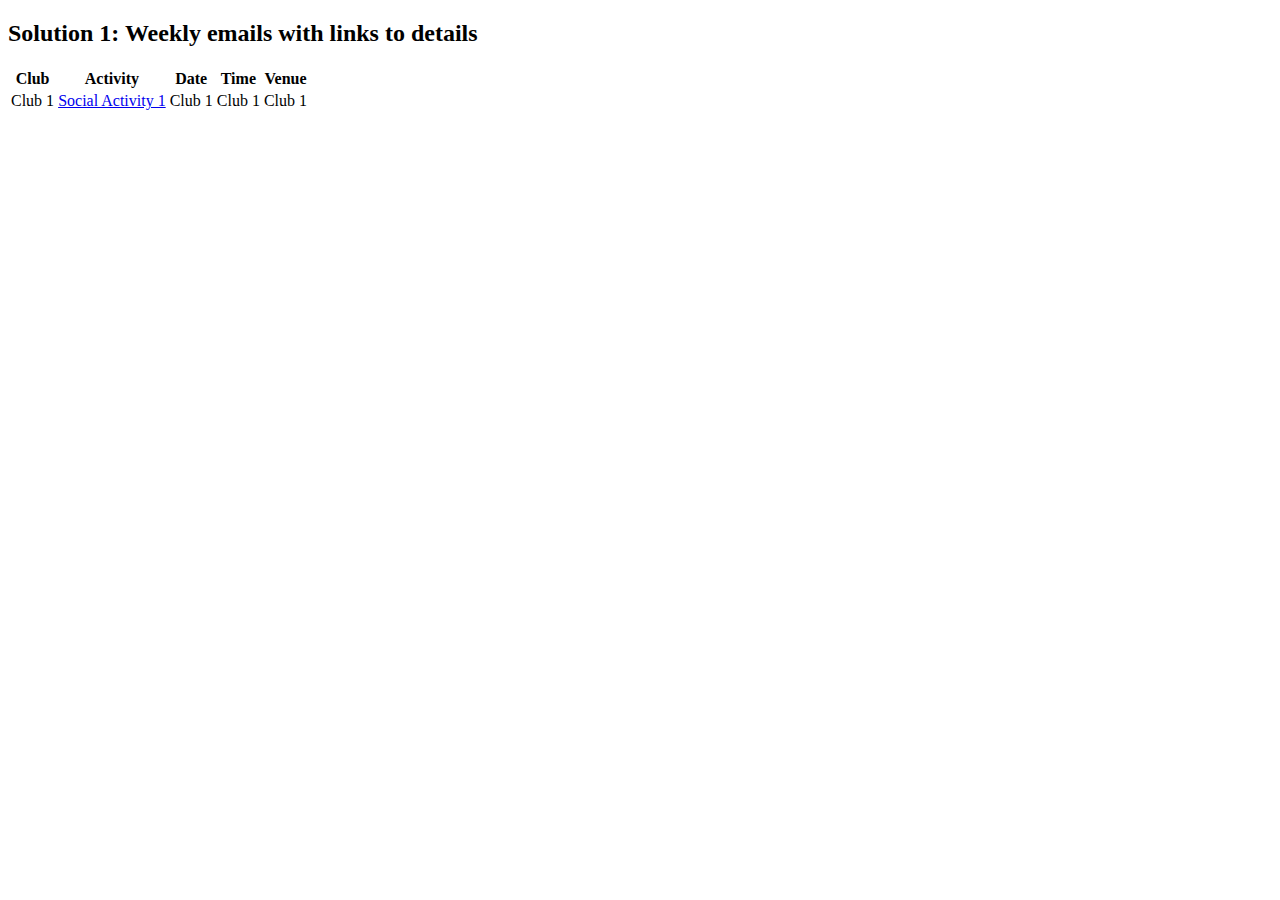
==== index.html @ f97347d1 "initial commit 2" ====
<!DOCTYPE html>
<html lang="en">
<head>
  <meta charset="UTF-8">
  <meta name="viewport" content="width=device-width, initial-scale=1.0">
  <title>Survey on Student Activity Emails</title>
  <link rel="stylesheet" href="css/index.css">
</head>
<body>
<section>
  <h2>
    Solution 1: Weekly emails with links to details
  </h2>
  <table>
    <thead>
    <tr>
      <th>Club</th>
      <th>Activity</th>
      <th>Date</th>
      <th>Time</th>
      <th>Venue</th>
    </tr>
    </thead>
    <tbody>
    <tr>
      <td>Club 1</td>
      <td><a href="/activities/social-1.html">Social Activity 1</td>
      <td>Club 1</td>
      <td>Club 1</td>
      <td>Club 1</td>
    </tr>

    </tbody>
  </table>
</section>
<section>

</section>
<section>

</section>
</body>
</html>
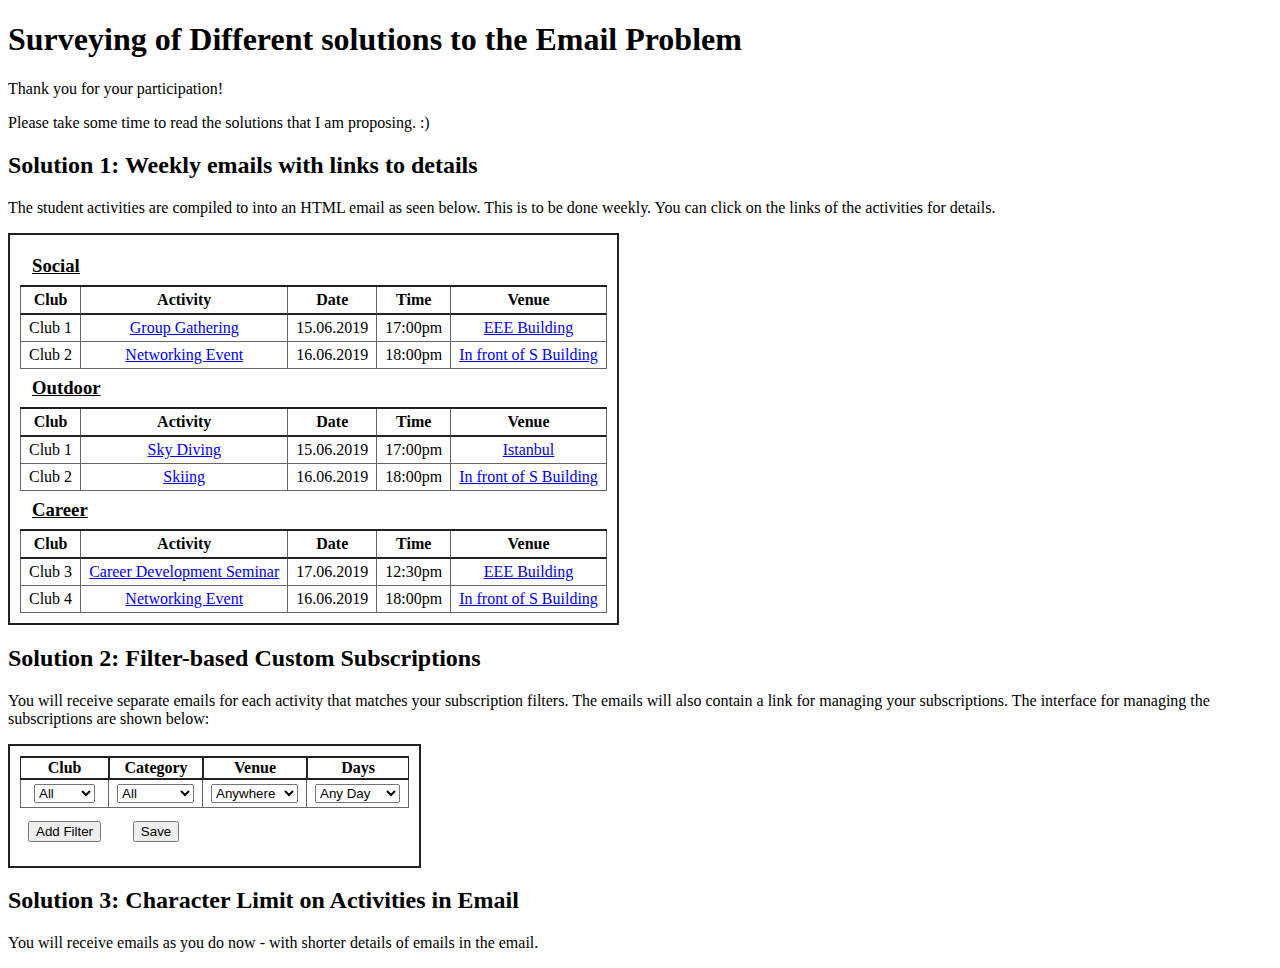
==== commit edf9c938: "final" ====
--- a/index.html
+++ b/index.html
@@ -5,39 +5,144 @@
   <meta name="viewport" content="width=device-width, initial-scale=1.0">
   <title>Survey on Student Activity Emails</title>
   <link rel="stylesheet" href="css/index.css">
+
 </head>
 <body>
-<section>
+<h1>Surveying of Different solutions to the Email Problem</h1>
+<p>Thank you for your participation!</p>
+<p>Please take some time to read the solutions that I am proposing. :)</p>
+<section id="sol1">
   <h2>
     Solution 1: Weekly emails with links to details
   </h2>
+  <p>
+    The student activities are compiled to into an HTML email as seen below. This is to be done weekly.
+    You can click on the links of the activities for details.
+  </p>
+
   <table>
     <thead>
     <tr>
-      <th>Club</th>
-      <th>Activity</th>
-      <th>Date</th>
-      <th>Time</th>
-      <th>Venue</th>
+      <th></th>
+      <th></th>
+      <th></th>
+      <th></th>
+      <th></th>
     </tr>
     </thead>
     <tbody>
+    <tr class="category">
+      <td class="cat-title" colspan="5"><h3>Social</h3></td>
+    </tr>
+    <tr class="header">
+      <td>Club</td>
+      <td>Activity</td>
+      <td>Date</td>
+      <td>Time</td>
+      <td>Venue</td>
+    </tr>
     <tr>
       <td>Club 1</td>
-      <td><a href="/activities/social-1.html">Social Activity 1</td>
+      <td><a href="/activities/social-1.html" target="_blank">Group Gathering</a></td>
+      <td>15.06.2019</td>
+      <td>17:00pm</td>
+      <td><a href="https://goo.gl/maps/JwZCN9DDzjxuxZD67" target="_blank">EEE Building</a></td>
+    </tr>
+    <tr>
+      <td>Club 2</td>
+      <td><a href="/activities/social-1.html" target="_blank">Networking Event</a></td>
+      <td>16.06.2019</td>
+      <td>18:00pm</td>
+      <td><a href="https://goo.gl/maps/YcSpSXC18aC5sBa28" target="_blank">In front of S Building</a></td>
+    </tr>
+    <tr class="category">
+      <td class="cat-title" colspan="5"><h3>Outdoor</h3></td>
+    </tr>
+    <tr class="header">
+      <td>Club</td>
+      <td>Activity</td>
+      <td>Date</td>
+      <td>Time</td>
+      <td>Venue</td>
+    </tr>
+    <tr>
       <td>Club 1</td>
-      <td>Club 1</td>
-      <td>Club 1</td>
+      <td><a href="/activities/social-1.html" target="_blank">Sky Diving</a></td>
+      <td>15.06.2019</td>
+      <td>17:00pm</td>
+      <td><a href="https://goo.gl/maps/JwZCN9DDzjxuxZD67" target="_blank">Istanbul</a></td>
     </tr>
-
+    <tr>
+      <td>Club 2</td>
+      <td><a href="/activities/social-1.html" target="_blank">Skiing</a></td>
+      <td>16.06.2019</td>
+      <td>18:00pm</td>
+      <td><a href="https://goo.gl/maps/YcSpSXC18aC5sBa28" target="_blank">In front of S Building</a></td>
+    </tr>
+    <tr class="category">
+      <td class="cat-title" colspan="5"><h3>Career</h3></td>
+    </tr>
+    <tr class="header">
+      <td>Club</td>
+      <td>Activity</td>
+      <td>Date</td>
+      <td>Time</td>
+      <td>Venue</td>
+    </tr>
+    <tr>
+      <td>Club 3</td>
+      <td><a href="/activities/social-1.html" target="_blank">Career Development Seminar</a></td>
+      <td>17.06.2019</td>
+      <td>12:30pm</td>
+      <td><a href="https://goo.gl/maps/JwZCN9DDzjxuxZD67" target="_blank">EEE Building</a></td>
+    </tr>
+    <tr>
+      <td>Club 4</td>
+      <td><a href="/activities/social-1.html" target="_blank">Networking Event</a></td>
+      <td>16.06.2019</td>
+      <td>18:00pm</td>
+      <td><a href="https://goo.gl/maps/YcSpSXC18aC5sBa28" target="_blank">In front of S Building</a></td>
+    </tr>
     </tbody>
   </table>
 </section>
-<section>
-
+<section id="sol2">
+  <h2>
+    Solution 2: Filter-based Custom Subscriptions
+  </h2>
+  <p>
+    You will receive separate emails for each activity that matches your subscription filters. The emails will also
+    contain a link for managing your subscriptions. The interface for managing the subscriptions are shown below:
+  </p>
+  <table id="subs">
+    <thead>
+    <tr>
+      <th>Club</th>
+      <th>Category</th>
+      <th>Venue</th>
+      <th>Days</th>
+    </tr>
+    </thead>
+    <tbody>
+    <tr id="btn">
+      <td>
+        <button onclick="createRow()">Add Filter</button>
+      </td>
+      <td>
+        <button onclick="save()">Save</button>
+      </td>
+    </tr>
+    </tbody>
+  </table>
 </section>
-<section>
-
+<section id="sol3">
+  <h2>
+    Solution 3: Character Limit on Activities in Email
+  </h2>
+  <p>
+    You will receive emails as you do now - with shorter details of emails in the email.
+  </p>
 </section>
+<script src="js/subs.js"></script>
 </body>
 </html>
--- a/css/index.css
+++ b/css/index.css
@@ -0,0 +1,56 @@
+
+
+table {
+  border-spacing: 0;
+}
+tr td:nth-child(1) {
+  border-left: 1px solid #666;
+}
+td {
+    border-bottom: 1px solid #666;
+    border-right: 1px solid #666;
+    padding: 4px 8px;
+}
+.header td {
+  font-weight: bold;
+  border-bottom: 2px solid #222222;
+}
+
+
+.cat-title h3 {
+  text-decoration: underline;
+  margin: 4px;
+}
+table {
+  border: 2px solid #222;
+  border-spacing: 0;
+  text-align: center;
+  padding: 10px;
+}
+.cat-title {
+  text-align: left;
+  border-bottom: 2px solid #222222;
+  border-right: none;
+  border-left: none !important;
+}
+
+#btn td {
+  border: none;
+  height: 40px;
+}
+
+
+.box {
+  border: 2px solid #222;
+  padding: 20px;
+  display: flex;
+  flex-direction: column;
+}
+
+#subs th {
+  border-bottom: #222222 2px solid;
+  border-top: #222222 2px solid;
+  border-right: #222222 1px solid;
+  border-left: #222222 1px solid;
+}
+
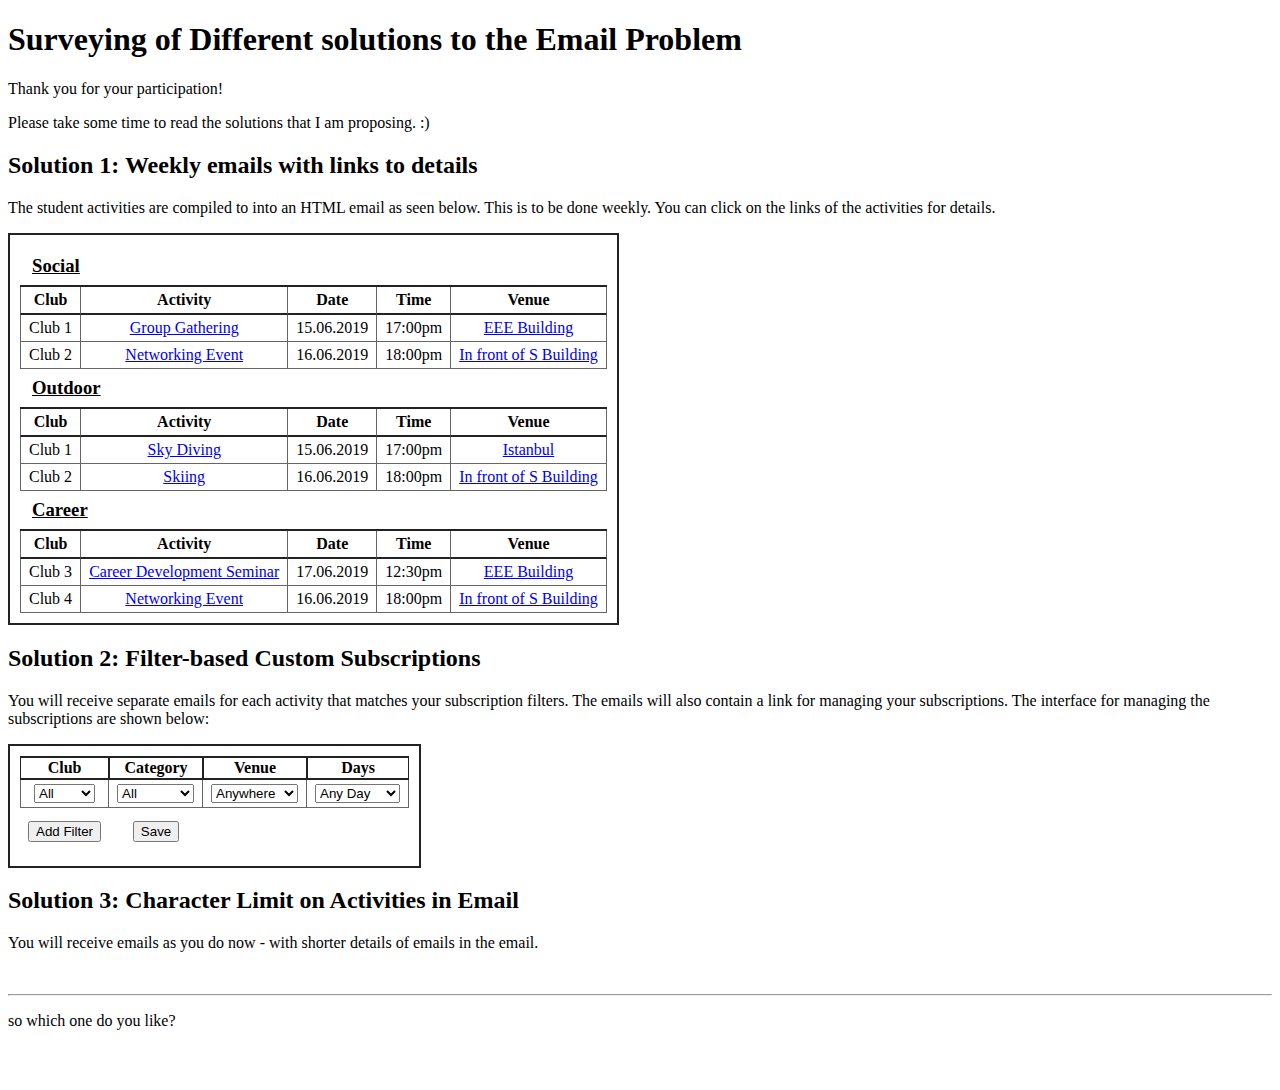
==== commit dc8464fd: "finalized" ====
--- a/index.html
+++ b/index.html
@@ -143,6 +143,11 @@
     You will receive emails as you do now - with shorter details of emails in the email.
   </p>
 </section>
+<br>
+<hr>
+<p>so which one do you like?</p>
+<br>
+<br>
 <script src="js/subs.js"></script>
 </body>
 </html>
